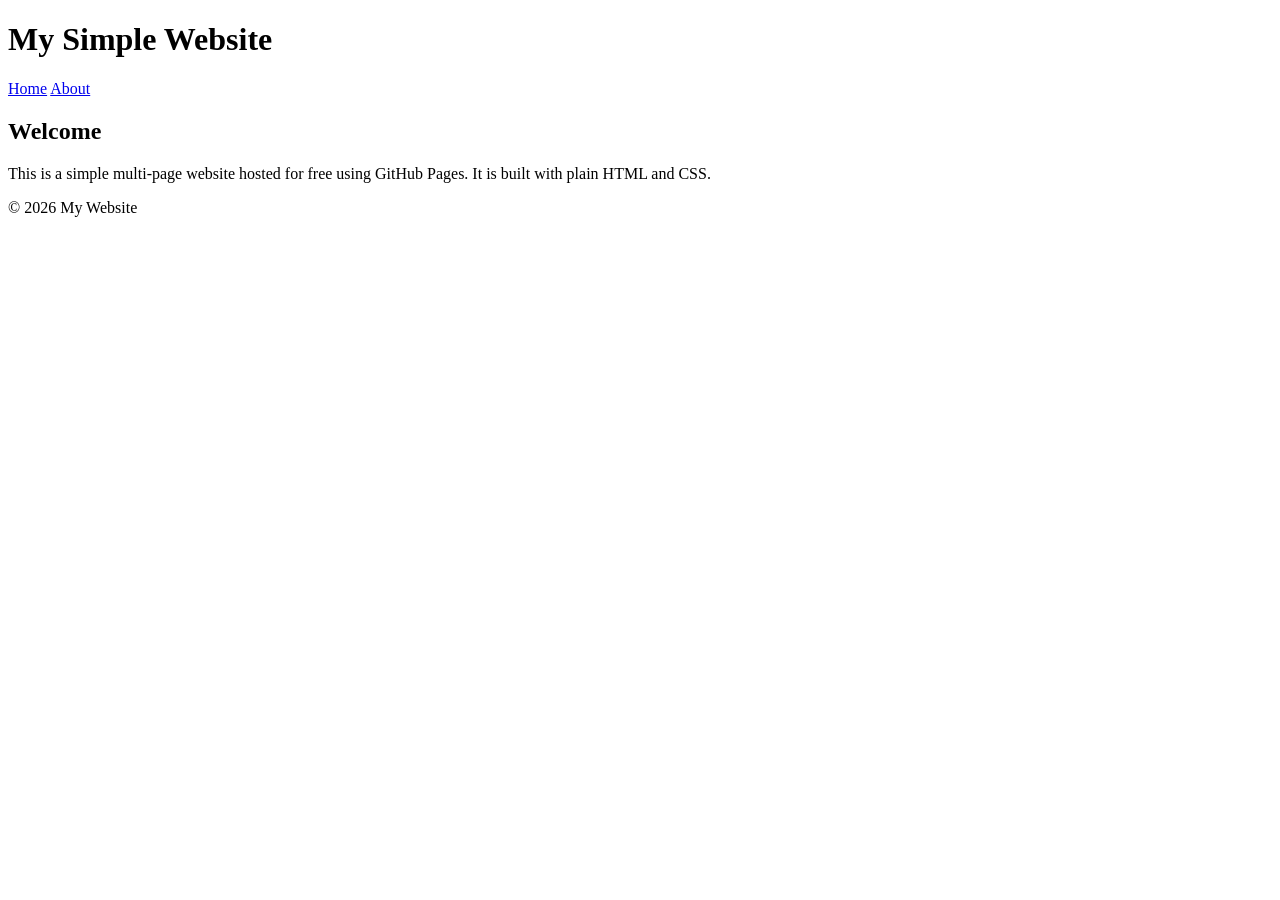
==== index.html @ 7c3e3ff1 "Create index.html" ====
<!DOCTYPE html>
<html lang="en">
<head>
    <meta charset="UTF-8">
    <title>My Simple Website</title>
    <link rel="stylesheet" href="style.css">
</head>
<body>

<header>
    <h1>My Simple Website</h1>
    <nav>
        <a href="index.html">Home</a>
        <a href="about.html">About</a>
    </nav>
</header>

<main>
    <h2>Welcome</h2>
    <p>
        This is a simple multi-page website hosted for free using GitHub Pages.
        It is built with plain HTML and CSS.
    </p>
</main>

<footer>
    <p>© 2026 My Website</p>
</footer>

</body>
</html>
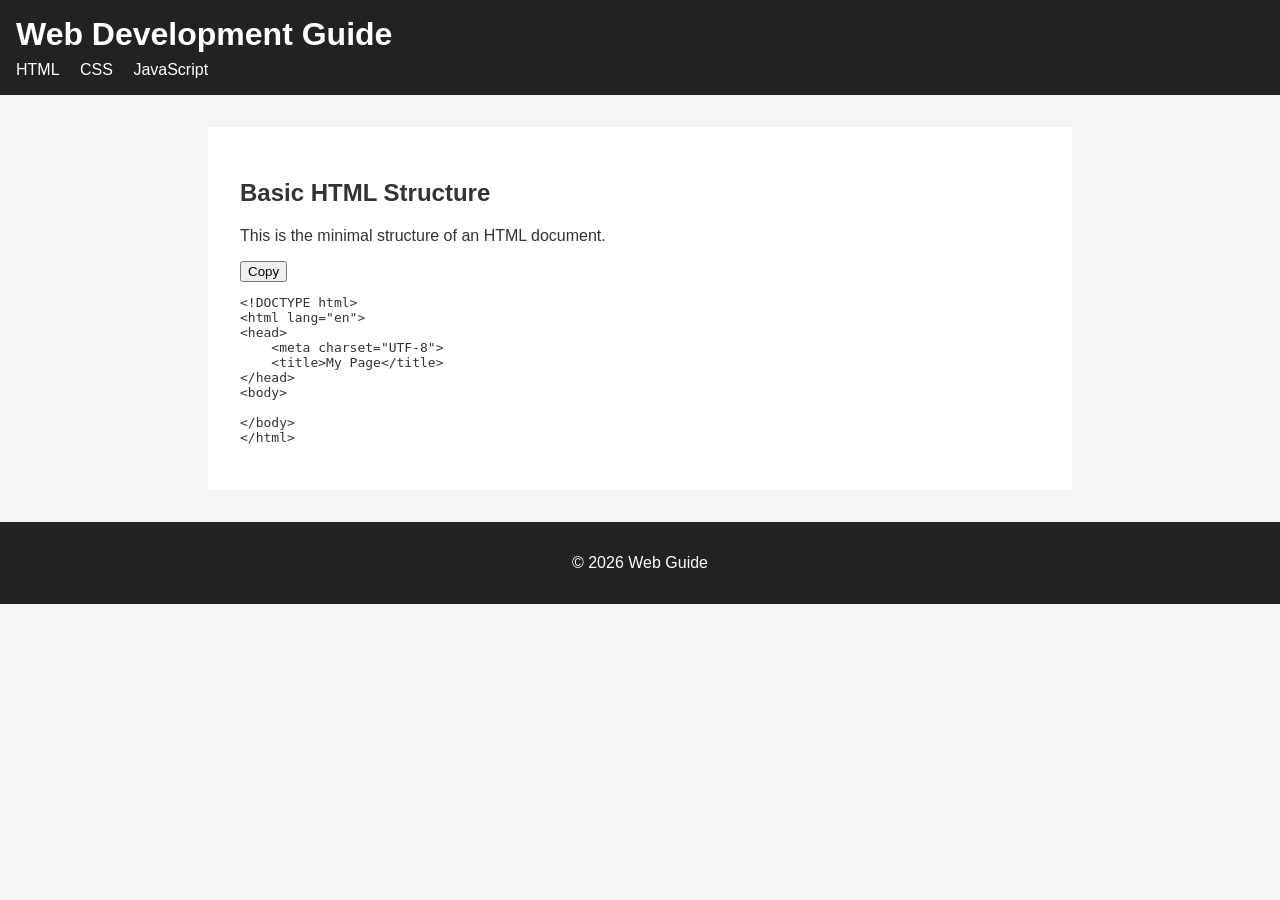
==== commit 64e6f432: "Update index.html" ====
--- a/index.html
+++ b/index.html
@@ -2,30 +2,46 @@
 <html lang="en">
 <head>
     <meta charset="UTF-8">
-    <title>My Simple Website</title>
+    <title>HTML Guide</title>
     <link rel="stylesheet" href="style.css">
 </head>
 <body>
 
 <header>
-    <h1>My Simple Website</h1>
+    <h1>Web Development Guide</h1>
     <nav>
-        <a href="index.html">Home</a>
-        <a href="about.html">About</a>
+        <a href="index.html">HTML</a>
+        <a href="css.html">CSS</a>
+        <a href="js.html">JavaScript</a>
     </nav>
 </header>
 
 <main>
-    <h2>Welcome</h2>
-    <p>
-        This is a simple multi-page website hosted for free using GitHub Pages.
-        It is built with plain HTML and CSS.
-    </p>
+    <section>
+        <h2>Basic HTML Structure</h2>
+        <p>This is the minimal structure of an HTML document.</p>
+
+        <div class="code-block">
+            <button onclick="copyCode(this)">Copy</button>
+            <pre><code>&lt;!DOCTYPE html&gt;
+&lt;html lang="en"&gt;
+&lt;head&gt;
+    &lt;meta charset="UTF-8"&gt;
+    &lt;title&gt;My Page&lt;/title&gt;
+&lt;/head&gt;
+&lt;body&gt;
+
+&lt;/body&gt;
+&lt;/html&gt;
+</code></pre>
+        </div>
+    </section>
 </main>
 
 <footer>
-    <p>© 2026 My Website</p>
+    <p>© 2026 Web Guide</p>
 </footer>
 
+<script src="script.js"></script>
 </body>
 </html>
--- a/style.css
+++ b/style.css
@@ -0,0 +1,45 @@
+body {
+    font-family: Arial, Helvetica, sans-serif;
+    margin: 0;
+    padding: 0;
+    background-color: #f4f4f4;
+    color: #333;
+}
+
+header {
+    background-color: #222;
+    color: white;
+    padding: 1rem;
+}
+
+header h1 {
+    margin: 0;
+}
+
+nav {
+    margin-top: 0.5rem;
+}
+
+nav a {
+    color: white;
+    text-decoration: none;
+    margin-right: 1rem;
+}
+
+nav a:hover {
+    text-decoration: underline;
+}
+
+main {
+    padding: 2rem;
+    background-color: white;
+    max-width: 800px;
+    margin: 2rem auto;
+}
+
+footer {
+    text-align: center;
+    padding: 1rem;
+    background-color: #222;
+    color: white;
+}
